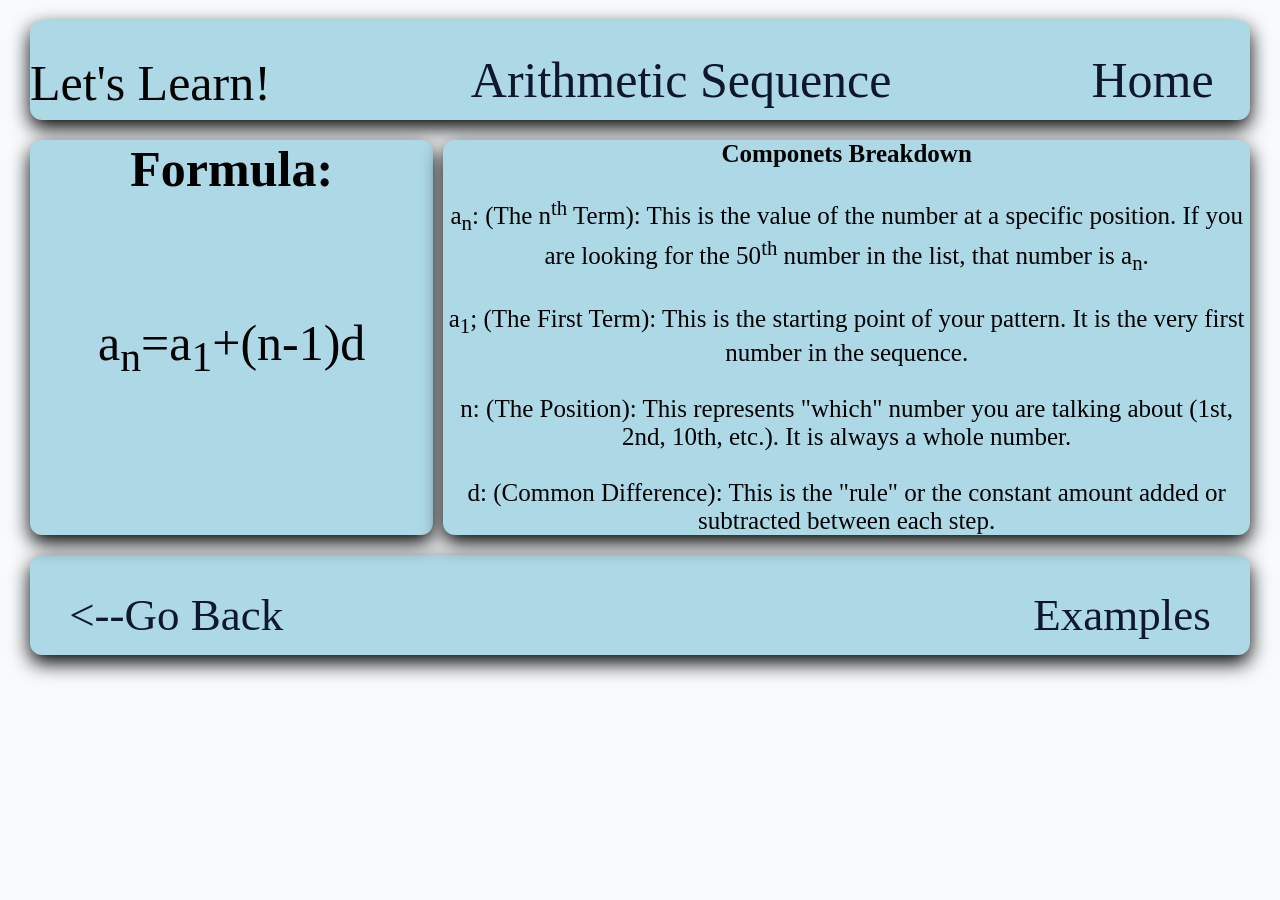
==== arithmetic sequence.html @ e9ff7ae5 "Add files via upload" ====
<!DOCTYPE html>
<html>
    <head>
        <title>Arithmetic Sequence</title>
        <link rel="stylesheet" href="arithmetic sequence.css">
    </head>
    <body>

        <header>
            <p id="statement">Let's Learn!</p>
            <a id="arithmeticsequence" href="arithmetic sequence.html"> Arithmetic Sequence</a>
            <a id="home" href="index.html">Home</a>
        </header>
        
        <div id="maincontainer">
            <p id="sidebar"><b>Formula:</b><br><br><br>a<sub>n</sub>=a<sub>1</sub>+(n-1)d</p> 
            <p id="contentbox"><b>Componets Breakdown</b><br><br>
                a<sub>n</sub>: (The  n<sup>th</sup>  Term): This is the value of the number at a specific position. If you are looking for the 50<sup>th</sup> number in the list, that number is a<sub>n</sub>.<br><br>

                a<sub>1</sub>; (The First Term): This is the starting point of your pattern. It is the very first number in the sequence.<br><br>
                
                n: (The Position): This represents "which" number you are talking about (1st, 2nd, 10th, etc.). It is always a whole number.<br><br>
                
                d: (Common Difference): This is the "rule" or the constant amount added or subtracted between each step.</p>
        </div>

        <footer id="footer">
            <a id="goback" href="index.html"><--Go Back</a>
            <a id="example1" href="example1.html">Examples</a>
        </footer>

       
    </body>
</html>
---- arithmetic sequence.css ----
header{
    background-color: lightblue;
    font-size: 50px;
    margin: 20px 20px;
    height: 100px;    
    display: flex;
    align-items: center;
    padding: 0;
    flex-direction: row;
    gap: 200px;
    border-radius: 12px;
    box-shadow: 0 8px 20px;
}

body {
    margin: 10px;
    background-color: #F8FAFC;
    
}


#maincontainer {
    display: flex;
    gap: 10px;
    margin: 0px 20px;
}

#sidebar {
    background-color: lightblue;
    text-align: center;
    font-size: 50px;
    border-radius: 12px;
    box-shadow: 0 8px 20px;
    flex: 1;    
    margin: 0;  
}

#contentbox {
    background-color: lightblue;
    text-align: center;
    font-size: 25px;
    border-radius: 12px;
    box-shadow: 0 8px 20px;
    flex: 2;    
    margin: 0;  
}

#footer {
    background-color: lightblue;
    text-align: center;
    font-size: 45px;
    border-radius: 12px;
    box-shadow: 0 8px 20px;
    margin: 20px 20px; 
    height: 100px;       
    display: flex;       
    align-items: center; 
    justify-content: center;
    gap: 750px; 
    
    padding: 0;
}

#statement{
    text-align: left;
    margin-bottom: 25px;
}

#arithmeticsequence{
    color: #0F172A;
    text-decoration: none;
    display: inline-block;
    margin-top: 20px;

}

#home{
    color: #0F172A;
    text-decoration: none;
    display: inline-block;
    margin-top: 20px;

}

#goback{
    color: #0F172A;
    text-decoration: none;
    display: inline-block;
    margin-top: 20px;

}

#example1{
    color: #0F172A;
    text-decoration: none;
    display: inline-block;
    margin-top: 20px;

}
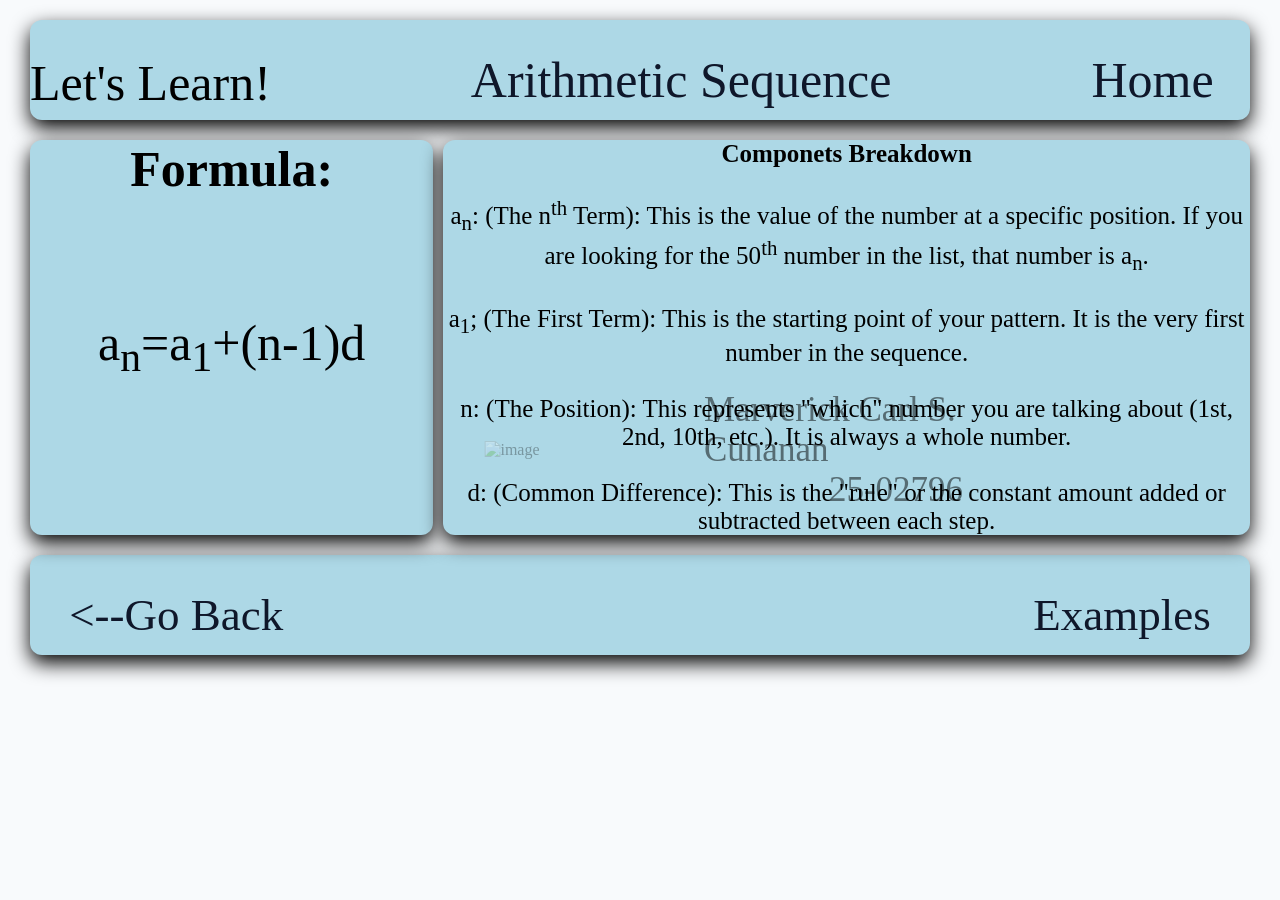
==== commit 42183a2f: "Update arithmetic sequence.html" ====
--- a/arithmetic sequence.html
+++ b/arithmetic sequence.html
@@ -29,6 +29,13 @@
             <a id="example1" href="example1.html">Examples</a>
         </footer>
 
+        <div id="name">Marverick Carl S. Cunanan<br>
+        <div id="number">25-02796</div>
+       </div>
+
+       <div id="logo"><img src="logo.png" width="33%" height="33%" alt="image"/>
+       </div>
+
        
     </body>
-</html>+</html>
--- a/arithmetic sequence.css
+++ b/arithmetic sequence.css
@@ -96,4 +96,30 @@
     display: inline-block;
     margin-top: 20px;
 
-}+}
+
+#name{
+     font-family: 'Times New Roman', Times, serif;
+     font-size: 35px;
+     float: none;
+     position: fixed;
+     top: 50%;
+     left: 70%;
+     transform: translate(-50%, -50%);
+     z-index: 1;
+     opacity: 0.5;
+}
+
+#number{
+    text-align: center;
+}
+
+#logo{
+     float: none;
+     position: fixed;
+     top: 50%;
+     left: 40%;
+     transform: translate(-50%, -50%);
+     z-index: 1;
+     opacity: 0.3;
+    }
